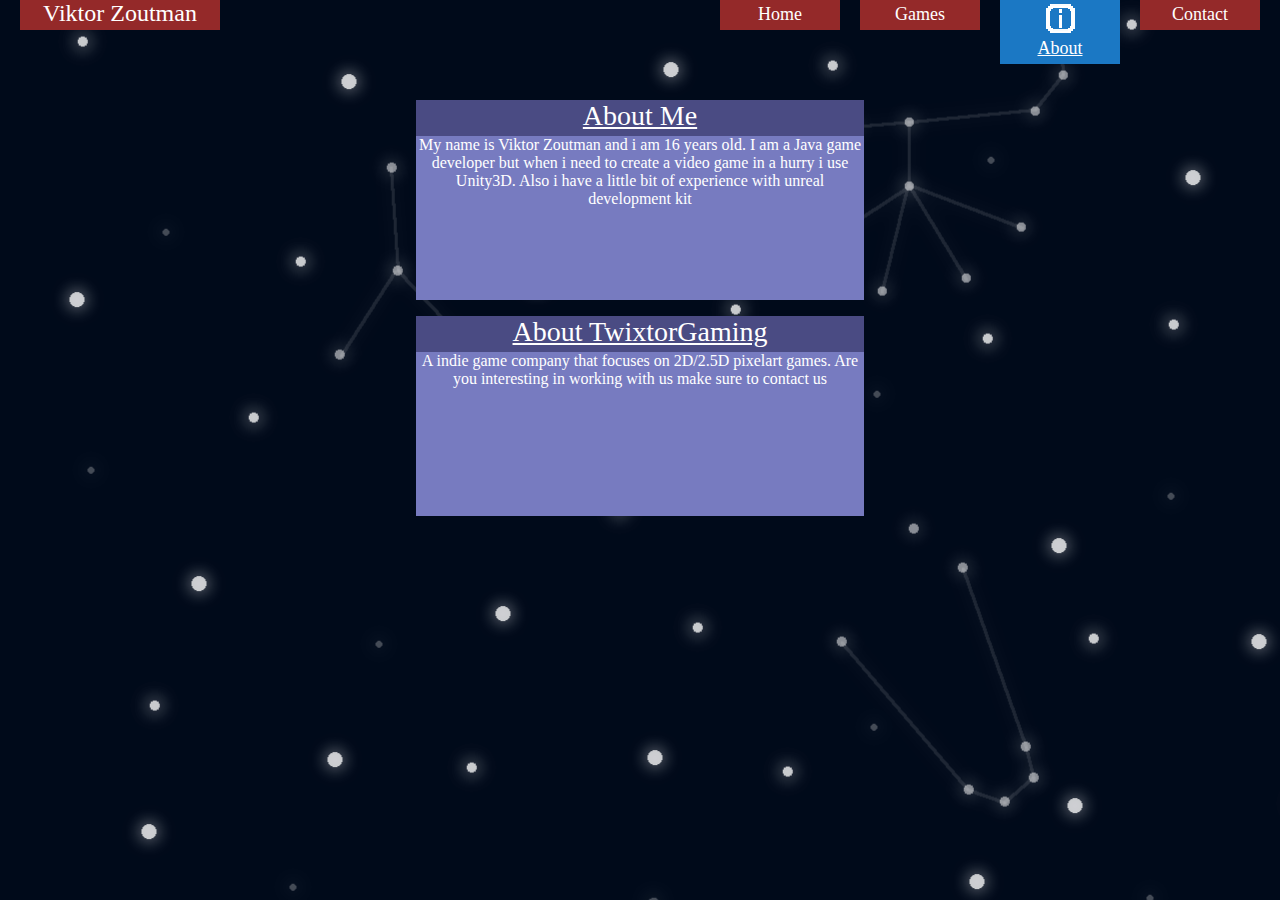
==== about.html @ 70986b8c "First push" ====
<!doctype html>
<html>
<!--The following script tag downloads a font from the Adobe Edge Web Fonts server for use within the web page. We recommend that you do not modify it.-->
<script>var __adobewebfontsappname__="dreamweaver"</script>
<script src="http://use.edgefonts.net/abel:n4:default;black-ops-one:n4:default;droid-sans:n4:default;crete-round:n4:default;bebas-neue:n4:default.js" type="text/javascript"></script>

<head>
<link rel="stylesheet" type="text/css" href="css/stylesheet.css" media="screen" />
<script src="js/jquery.js"></script>
<script src="js/jquery.backgroundpos.js"></script>
<script type="text/javascript" src="js/script.js"></script>
<script type="text/javascript" src="js/background.js"></script>
<meta charset="utf-8">

<link rel="shortcut icon" type="image/png" href="img/favicon.png"/>
<title>Viktor Zoutman</title>
</head>
<body>

<div id="background"></div>
<div id="midground"></div>
<div id="foreground"></div>

<div id="titleBox" class="4" onclick="location.href='index.html';"><a id="subtitle">Portfolio</a><br><a id="title">Viktor Zoutman</a></div>

<div id="navBox" class="0" onclick="location.href='contact.html';"> <img id="navicon" src="img/Contact Icon.png"/><br>Contact</div>
<div id="navBoxCurrent" onclick="location.href='about.html';"> <img id="navicon" src="img/About Icon.png"/><br>About</div>
<div id="navBox" class="2" onclick="location.href='games.html';"> <img id="navicon" src="img/Games Icon.png"/><br>Games</div>
<div id="navBox" class="3" onclick="location.href='index.html';"> <img id="navicon" src="img/Home Icon.png"/><br>Home</div>

<div id="content">
<div id="contentTop"><a id="paragraph">About Me<a></div>My name is Viktor Zoutman and i am 16 years old. I am a Java game developer but when i need to create a video game in a hurry i use Unity3D. Also i have a little bit of experience with unreal development kit</div>

<br><br><br><br><br><br><br><br><br><br><br><br>

<div id="content">
<div id="contentTop"><a id="paragraph">About TwixtorGaming<a></div>A indie game company that focuses on 2D/2.5D pixelart games. Are you interesting in working with us make sure to contact us</div>

</body>
</body>
</html>
---- css/stylesheet.css ----
@charset "utf-8";
body {
	background-color: #0F0F0F;
	margin: 0px 0px 0px 0px;
	text-align: center;
	color: #FFFFFF;
	font-family: Copperplate;
}
#background {
	background: url(../img/bg0.png) repeat 5% 5%;
	position: absolute;
	top: 0;
	left: 0;
	right: 0;
	bottom: 0;
	z-index: -30;
}
#midground {
	background: url(../img/bg1.png) repeat 20% 20%;
	position: absolute;
	top: 0;
	left: 0;
	right: 0;
	bottom: 0;
	z-index: -20;
}
#foreground {
	background: url(../img/bg2.png) repeat 90% 110%;
	position: absolute;
	top: 0;
	left: 43px;
	right: 0;
	bottom: 0;
	z-index: -10;
}
#navBox {
	font-family: BebasNeue;
	background-color: #942929;
	filter: alpha(opacity=40);
	width: 120px;
	height: 60px;
	margin: -34px 20px 0px 0px;
	padding-top: 4px;
	float: right;
	text-align: center;
	font-size: 18px;
	-moz-transition-property: background-color;  /* FF4+ */
	-moz-transition-duration: 1s;
	-webkit-transition-property: background-color;  /* Saf3.2+, Chrome */
	-webkit-transition-duration: 1s;
	-o-transition-property: background-color;  /* Opera 10.5+ */
	-o-transition-duration: 1s;
	-ms-transition-property: background-color;  /* IE10? */
	-ms-transition-duration: 1s;
	transition-property: background-color;  /* Standard */
	transition-duration: 1s;
}
#navBoxCurrent {
	font-family: BebasNeue;
	background-color: #1B78C4;
	filter: alpha(opacity=40);
	width: 120px;
	height: 60px;
	margin: 0px 20px 0px 0px;
	padding-top: 4px;
	float: right;
	text-align: center;
	font-size: 18px;
	text-decoration: underline;
	-moz-transition-property: background-color;  /* FF4+ */
	-moz-transition-duration: 1s;
	-webkit-transition-property: background-color;  /* Saf3.2+, Chrome */
	-webkit-transition-duration: 1s;
	-o-transition-property: background-color;  /* Opera 10.5+ */
	-o-transition-duration: 1s;
	-ms-transition-property: background-color;  /* IE10? */
	-ms-transition-duration: 1s;
	transition-property: background-color;  /* Standard */
	transition-duration: 1s;
}
#titleBox {
	font-family: BebasNeue;
	background-color: #942929;
	width: 200px;
	height: 60px;
	margin: -34px 0px 0px 20px;
	padding-top: 4px;
	float: left;
	font-size: 18px;
	color: #FFFFFF;
	-moz-transition-property: background-color;  /* FF4+ */
	-moz-transition-duration: 1s;
	-webkit-transition-property: background-color;  /* Saf3.2+, Chrome */
	-webkit-transition-duration: 1s;
	-o-transition-property: background-color;  /* Opera 10.5+ */
	-o-transition-duration: 1s;
	-ms-transition-property: background-color;  /* IE10? */
	-ms-transition-duration: 1s;
	transition-property: background-color;  /* Standard */
	transition-duration: 1s;
}
#navBoxCurrent:hover {
	background-color: #0049AD;
}
#navBox:hover {
	background-color: #790002;
}
#titleBox:hover {
	background-color: #790002;
}
#subtitle {
	font-size: 26px;
}
#title {
	font-size: 24px;
}
#contentTop {
	font-family: bebas-neue;
	background-color: #4A4B83;
	margin: 0px 0px 0px 0px;
	width: 100%;
	display: inline-block;
	font-style: normal;
	font-weight: 400;
	padding-bottom: 4px;
}
#content {
	background-color: #777BC0;
	margin-top: 100px;
	width: 35%;
	height: 200px;
	display: inline-block;
	position: absolute;
	left: 0;
	right: 0;
	margin-left: auto;
	margin-right: auto;
	font-family: droid-sans;
	font-style: normal;
	font-weight: 400;
}
#paragraph {
	font-size: 28px;
	text-decoration: underline;
}

#socialIcon {
	margin-top: 40px;
	margin-left: 10px;
	margin-right: 10px;
}

.flip-container {
	-webkit-perspective: 1000;
	-moz-perspective: 1000;
	-o-perspective: 1000;
	perspective: 1000;
	margin-top: 100px;
	display: inline-block;
	position: absolute;
	left: 0;
	right: 0;
	margin-left: auto;
	margin-right: auto;
	font-family: droid-sans;
	font-style: normal;
	font-weight: 400;
}
.flip-container:hover .flipper,  .flip-container.hover .flipper {
	-webkit-transform: rotateY(180deg);
	-moz-transform: rotateY(180deg);
	-o-transform: rotateY(180deg);
	transform: rotateY(180deg);
}

.flip-container, .front, .back {
	width: 320px;
	height: 200px;
}
.flipper {
	-webkit-transition: 0.6s;
	-webkit-transform-style: preserve-3d;
	-moz-transition: 0.6s;
	-moz-transform-style: preserve-3d;
	-o-transition: 0.6s;
	-o-transform-style: preserve-3d;
	transition: 0.6s;
	transform-style: preserve-3d;
	position: relative;
}
.front, .back {
	-webkit-backface-visibility: hidden;
	-moz-backface-visibility: hidden;
	-o-backface-visibility: hidden;
	backface-visibility: hidden;
	position: absolute;
	top: 0;
	left: 0;
}
.front {
	background-color: #777BC0;
 	text-  z-index: 2;
}
.back {
	-webkit-transform: rotateY(180deg);
	-moz-transform: rotateY(180deg);
	-o-transform: rotateY(180deg);
	transform: rotateY(180deg);
	background-image: url("../img/spaceinium.jpg");
}
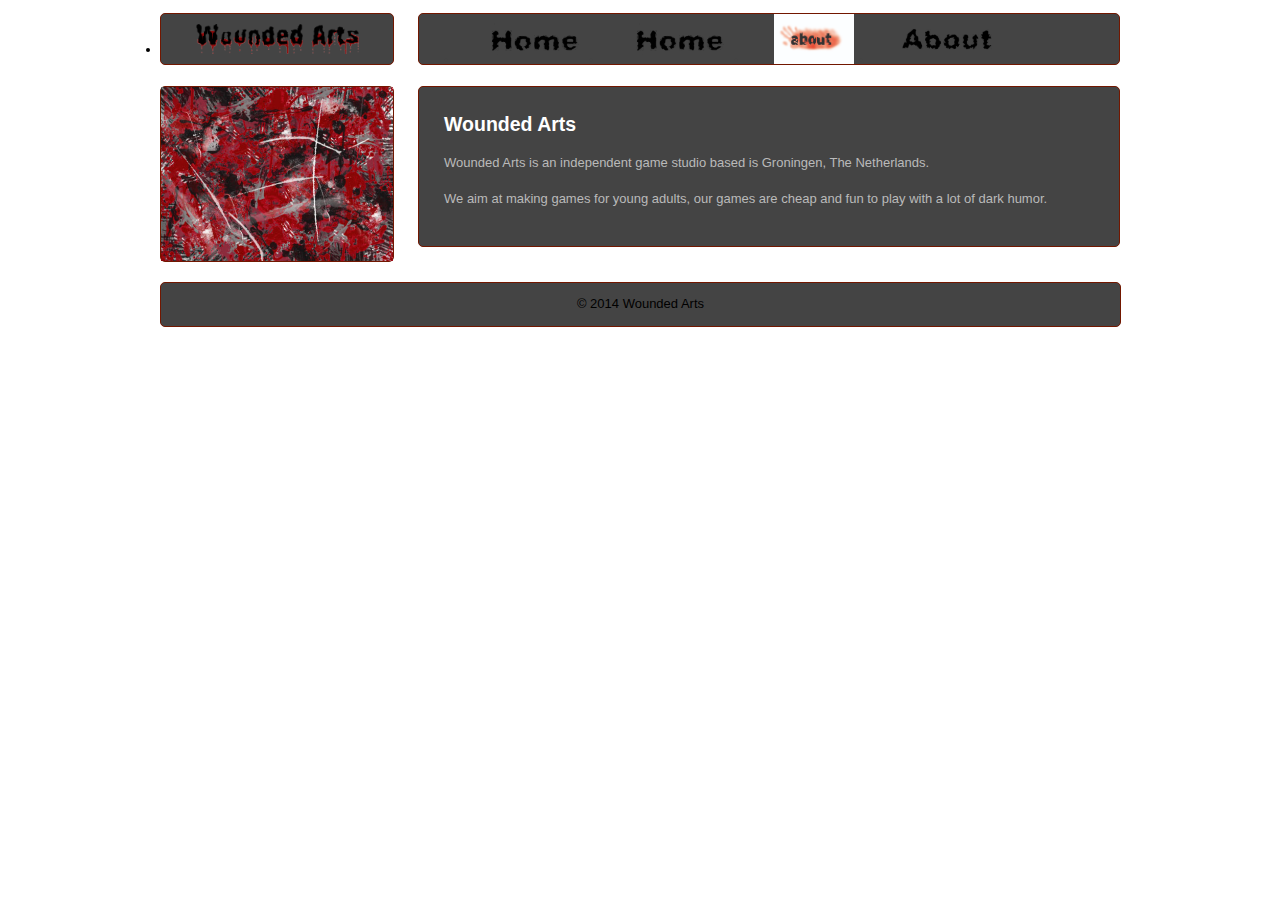
==== commit 4c90c8fc: "2e Push" ====
--- a/about.html
+++ b/about.html
@@ -1,41 +1,43 @@
-<!doctype html>
-<html>
-<!--The following script tag downloads a font from the Adobe Edge Web Fonts server for use within the web page. We recommend that you do not modify it.-->
-<script>var __adobewebfontsappname__="dreamweaver"</script>
-<script src="http://use.edgefonts.net/abel:n4:default;black-ops-one:n4:default;droid-sans:n4:default;crete-round:n4:default;bebas-neue:n4:default.js" type="text/javascript"></script>
-
-<head>
-<link rel="stylesheet" type="text/css" href="css/stylesheet.css" media="screen" />
-<script src="js/jquery.js"></script>
-<script src="js/jquery.backgroundpos.js"></script>
-<script type="text/javascript" src="js/script.js"></script>
-<script type="text/javascript" src="js/background.js"></script>
-<meta charset="utf-8">
-
-<link rel="shortcut icon" type="image/png" href="img/favicon.png"/>
-<title>Viktor Zoutman</title>
-</head>
-<body>
-
-<div id="background"></div>
-<div id="midground"></div>
-<div id="foreground"></div>
-
-<div id="titleBox" class="4" onclick="location.href='index.html';"><a id="subtitle">Portfolio</a><br><a id="title">Viktor Zoutman</a></div>
-
-<div id="navBox" class="0" onclick="location.href='contact.html';"> <img id="navicon" src="img/Contact Icon.png"/><br>Contact</div>
-<div id="navBoxCurrent" onclick="location.href='about.html';"> <img id="navicon" src="img/About Icon.png"/><br>About</div>
-<div id="navBox" class="2" onclick="location.href='games.html';"> <img id="navicon" src="img/Games Icon.png"/><br>Games</div>
-<div id="navBox" class="3" onclick="location.href='index.html';"> <img id="navicon" src="img/Home Icon.png"/><br>Home</div>
-
-<div id="content">
-<div id="contentTop"><a id="paragraph">About Me<a></div>My name is Viktor Zoutman and i am 16 years old. I am a Java game developer but when i need to create a video game in a hurry i use Unity3D. Also i have a little bit of experience with unreal development kit</div>
-
-<br><br><br><br><br><br><br><br><br><br><br><br>
-
-<div id="content">
-<div id="contentTop"><a id="paragraph">About TwixtorGaming<a></div>A indie game company that focuses on 2D/2.5D pixelart games. Are you interesting in working with us make sure to contact us</div>
-
-</body>
-</body>
-</html>
+<!DOCTYPE html PUBLIC "-//W3C//DTD XHTML 1.0 Transitional//EN" "http://www.w3.org/TR/xhtml1/DTD/xhtml1-transitional.dtd">
+<html xmlns="http://www.w3.org/1999/xhtml">
+	<head>
+		<link rel="stylesheet" type="text/css" href="css/mainstyle.css">
+		<meta http-equiv="Content-Type" content="text/html; charset=utf-8" />
+		<link rel="shortcut icon" type="image/png" href="Images/favicon.png"/>
+		<title>Wounded Arts</title>
+	</head>
+	
+	<body>
+		<div id="container">
+		
+			<div id="navtitle">
+				<li><a href="index.html"><img src="Images/buttons en banner/wounded arts.png" id="logo" height="30px"/></a></li>
+			</div>
+			
+			<ul id="nav" text>
+				<li><a href="index.html"><img src="Images/buttons en banner/homebutton1.png" height="50px" onMouseOver="this.src='Images/buttons en banner/homebutton2.png'" onMouseOut="this.src='Images/buttons en banner/homebutton1.png'"/></a></li>
+				<li><a href="games.html"><img src="Images/buttons en banner/homebutton1.png" height="50px" onMouseOver="this.src='Images/buttons en banner/homebutton2.png'" onMouseOut="this.src='Images/buttons en banner/homebutton1.png'"/></a></li>
+				<li><a href="about.html"><img src="Images/buttons en banner/about web-01.jpg" height="50px" onMouseOver="this.src='Images/buttons en banner/about web-02.jpg'" onMouseOut="this.src='Images/buttons en banner/about web-01.jpg'"/></a></li>
+				<li><a href="contact.html"><img src="Images/buttons en banner/about button 1.png" height="50px" onMouseOver="this.src='Images/buttons en banner/about button 2.png'" onMouseOut="this.src='Images/buttons en banner/about button 1.png'"/></a></li>
+			</ul>
+			
+			<div id="invisible1"></div>
+			
+			<div id="leftbox">
+				<img src="Images/site banner 2.jpg" alt="side banner" style="width:232px">
+			</div>
+			
+			<div id="textbox1">
+				<h1>Wounded Arts</h1>
+				<p>Wounded Arts is an independent game studio based is Groningen, The Netherlands.</p>
+				<p>We aim at making games for young adults, our games are cheap and fun to play with a lot of dark humor.</p>
+				<p></p>
+			</div>
+			
+			<div id="invisible2"></div>
+			
+			<div id="footer">© 2014 Wounded Arts</div>
+			
+		</div>
+	</body>
+</html>--- a/css/mainstyle.css
+++ b/css/mainstyle.css
@@ -0,0 +1,185 @@
+#container {
+	margin-left: auto;
+	margin-right: auto;
+	margin-top: -8px;
+	width: 960px;
+}
+#navtitle {
+	Color: black;
+	float: left;
+	background-color: #444444;
+	width: 232px;
+	height: 50px;
+	margin-top: 13px;
+	border: 1px solid;
+    border-radius: 5px;
+	border-color: #721700;
+}
+#nav {
+	float: right;
+	width: 660px;
+	height: 50px;
+	background-color: #444444;
+	text-align: center;
+	border: 1px solid;
+    border-radius: 5px;
+	border-color: #721700;
+}
+#leftbox {
+	float: left;
+	width: 232px;
+	border: 1px solid;
+    border-radius: 5px;
+	border-color: #721700;
+}
+#textbox1 {
+	text-align: left;
+	background-color: #444444;
+	width: 700px;
+	float: right;
+	border: 1px solid;
+    border-radius: 5px;
+	border-color: #721700;
+}
+
+li {
+	text-decoration: none;
+}
+#navtitle li {
+	float: left;
+	padding-left: 10px;
+	padding-top: -25px;
+}
+#nav li {
+	float: left;
+	padding-right: 20px;
+	padding-top: -25px;
+}
+#logo {
+	padding-top: 10px;
+}
+#searchbar {
+	display: inline-block;
+	float: right;
+}
+body {
+	text-align: center;
+	font: small/1.3 Arial, Helvetica, sans-serif;
+	color: #444444;
+	background-image: url("Images/Background/BackGround Website2.png");
+    background-repeat: no-repeat;
+    background-attachment: fixed;
+}
+h1 {
+	font-family: Impact, Charcoal, sans-serif;
+	font-size: 1.5em;
+	color: white;
+	padding-top: 12px;
+	padding-bottom: 5px;
+    padding-right: 25px;
+    padding-left: 25px;
+}
+h2 {
+	font-size: 1.5em;
+	color: white;
+	padding-top: 10px;
+	padding-bottom: 5px;
+    padding-right: 25px;
+    padding-left: 25px;
+}
+h3 {
+	font-size: 1.5em;
+	color: white;
+	padding-top: 10px;
+    padding-right: 25px;
+    padding-left: 25px;
+}
+a {
+	color: #bababa;
+	padding-left: 25px;
+}
+b {
+	color: #bababa;
+    padding-right: 25px;
+    padding-bottom: 6px;
+    padding-left: 25px;
+}
+p {
+	font-family: "Trebuchet MS", Helvetica, sans-serif;
+	color: #bababa;
+    padding-right: 25px;
+    padding-bottom: 6px;
+    padding-left: 25px;
+}
+
+#gameImages {
+    padding: 15px 15px 15px 15px;
+}
+#centeredImage {
+    display: block;
+    margin-left: auto;
+    margin-right: auto;
+}
+#invisible1 {
+	height: 8px;
+	clear: both;
+	width: 931px;
+}
+#invisible2 {
+	height: 20px;
+	clear: both;
+	width: 933px;
+}
+#footer {
+	color: black;
+	padding: 13px;
+	clear: both;
+    text-align: center;
+	width: 933px;
+	background-color: #444444;
+	border: 1px solid;
+    border-radius: 5px;
+	border-color: #721700;
+}
+#contentTop {
+	font-family: bebas-neue;
+	background-color: #721700;
+	margin: 0px 0px 0px 0px;
+	width: 100%;
+	display: inline-block;
+	font-style: normal;
+	font-weight: 400;
+	padding-bottom: 4px;
+}
+#paragraph {
+	font-size: 28px;
+	color: white;
+}
+
+#game0 {
+    margin-left: 20px;
+    margin-bottom: 20px;
+    margin-top: 20px;
+    width: 400px;
+    
+}
+
+#gamehead {
+    background-color: #8b248b;
+    height: 40px;
+    width: 100%;
+    display: inline-block;
+    color: #ffffff;
+    text-align: center;
+    font-size: 20px;
+    padding-top: 10px;
+}
+
+#gameinfo {
+    background-color: #1a967a;
+    margin-top: -40px;
+    height: 40px;
+    width: 100%;
+    color: #ffffff;
+    
+}